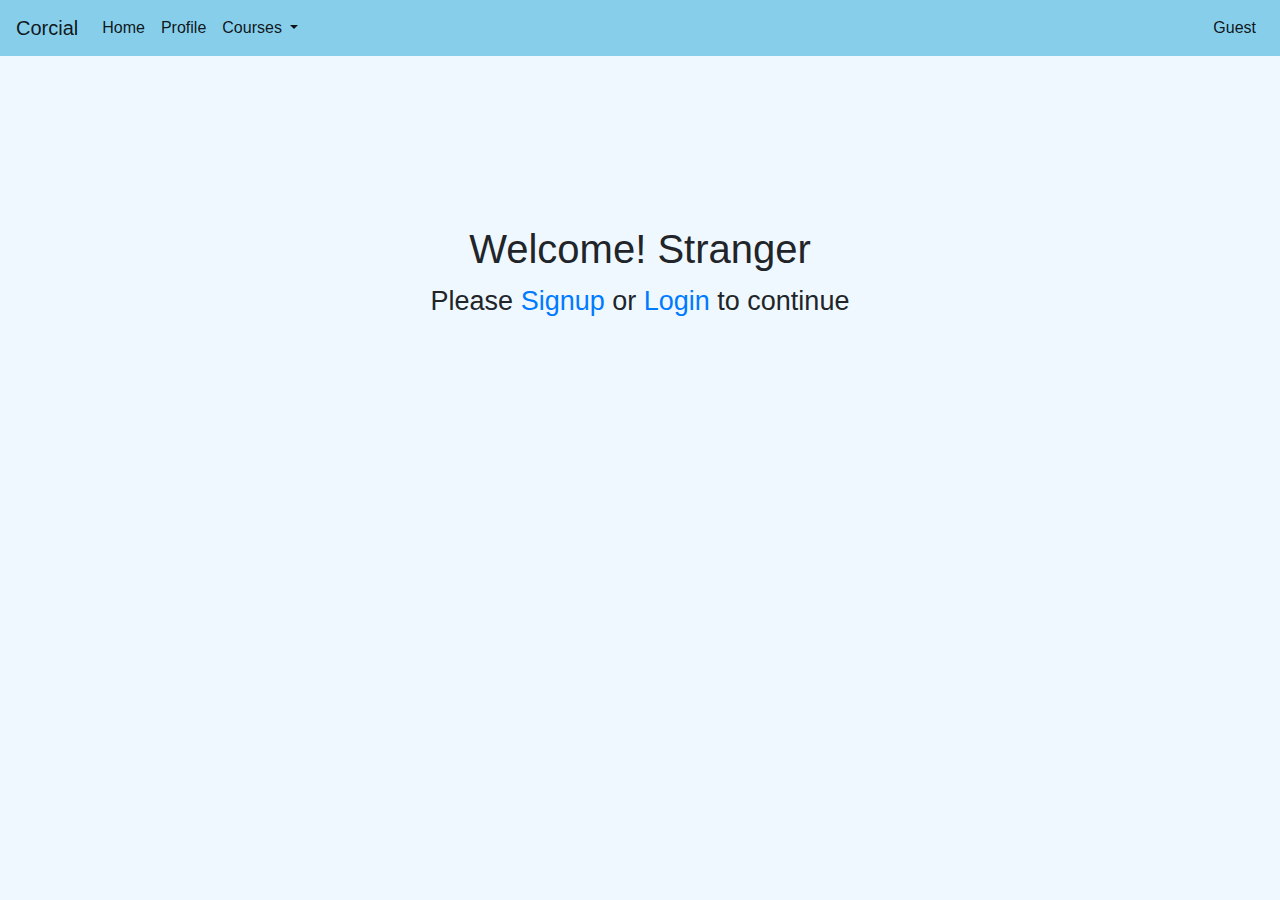
==== index.html @ 28f82509 "INDEX" ====
<!DOCTYPE html>
<html class="bg-template">
<head>
	<title>Home</title>
	<link rel="stylesheet" href="https://stackpath.bootstrapcdn.com/bootstrap/4.3.1/css/bootstrap.min.css" integrity="sha384-ggOyR0iXCbMQv3Xipma34MD+dH/1fQ784/j6cY/iJTQUOhcWr7x9JvoRxT2MZw1T" crossorigin="anonymous">
	<link href="visuals.css" rel="stylesheet" type="text/css">
	<style type="text/css">

</style>
</head>
<body class="bg-template">
	<nav class="navbar fixed-top navbar-expand-lg navbar-light bg-beauty">
  <a class="navbar-brand" href="#">Corcial</a>
  <button class="navbar-toggler" type="button" data-toggle="collapse" data-target="#navbarNavDropdown" aria-controls="navbarNavDropdown" aria-expanded="false" aria-label="Toggle navigation">
    <span class="navbar-toggler-icon"></span>
  </button>
  <div class="collapse navbar-collapse" id="navbarNavDropdown">
    <ul class="navbar-nav">
      <li class="nav-item active">
        <a class="nav-link shy" href="#">Home <span class="sr-only">(current)</span></a>
      </li>
      <li class="nav-item active">
        <a class="nav-link shy" href="#">Profile</a>
      </li>
      <li class="nav-item dropdown active">
        <a class="nav-link dropdown-toggle shy" href="#" id="navbarDropdownMenuLink" role="button" data-toggle="dropdown" aria-haspopup="true" aria-expanded="false">
          Courses
        </a>
        <div class="dropdown-menu bg-beauty" aria-labelledby="navbarDropdownMenuLink">
          <a class="dropdown-item shy" href="#">For First Year</a>
          <a class="dropdown-item shy" href="#">For Second Year</a>
          <a class="dropdown-item shy" href="#">For Third Year</a>
          <a class="dropdown-item shy" href="#">For Fourth Year</a>

        </div>
      </li>
    </ul>
    <div class="navbar-nav ml-auto">
	            <a href="#" class="nav-item nav-link active">Guest</a>
	        </div>
  </div>
</nav>

	<div class="bg-template center">
		<h1>Welcome! Stranger</h1>
		<p id = "forNewUser"> Please <a href="javascript:void(null);" id ="signup">Signup</a> or <a href="javascript:void(null);"id ="login">Login</a> to continue
		</p>
	</div>

	<div class="SignupForm" style = "display:none;"id="signupform">
		<form>
		<fieldset>
		<input type="email" name="field2" placeholder="Your Email *" id ="signupEmail">
		<input type="text" name="field1" placeholder="Your Name" id ="signupName">
		<input type="password" name="field1" placeholder="Your Password" id ="signupPass">
		</fieldset>
		<br>
		<input type="submit" id="signupApply" value="Apply">

		</form>
	</div>


	<div class="SignupForm"  style = "display:none;" id="LoginForm">
		<form>
		<fieldset>
		<input type="email" name="field2" placeholder="Your Email *">
		<input type="password" name="field1" placeholder="Password *">
		</fieldset>
		<br>
		<input type="submit" value="Login"  id = "loginApply">
		</form>
	</div>

<script src="https://code.jquery.com/jquery-3.3.1.slim.min.js" integrity="sha384-q8i/X+965DzO0rT7abK41JStQIAqVgRVzpbzo5smXKp4YfRvH+8abtTE1Pi6jizo" crossorigin="anonymous"></script>
<script src="https://cdnjs.cloudflare.com/ajax/libs/popper.js/1.14.7/umd/popper.min.js" integrity="sha384-UO2eT0CpHqdSJQ6hJty5KVphtPhzWj9WO1clHTMGa3JDZwrnQq4sF86dIHNDz0W1" crossorigin="anonymous"></script>
<script src="https://stackpath.bootstrapcdn.com/bootstrap/4.3.1/js/bootstrap.min.js" integrity="sha384-JjSmVgyd0p3pXB1rRibZUAYoIIy6OrQ6VrjIEaFf/nJGzIxFDsf4x0xIM+B07jRM" crossorigin="anonymous"></script>

</body>
<script src = "main.js">
</script>

</html>
---- visuals.css ----
.bg-beauty{
	background: #87ceeb;
}

.bg-template{
	background: #F0F8FF;
}

.center{
	text-align: center;
	vertical-align: middle;
	padding-top: 25vh;
}

#forNewUser{
	font-size: 3vh;
}

.shy:hover{
	background: #bbddff;

}

.SignupForm{
	max-width: 500px;
	margin: 10px auto;
	padding: 20px;
	border-radius: 8px;
	font-family: Georgia, "Times New Roman", Times, serif;
}
.SignupForm fieldset{
	border: none;
}
.SignupForm legend {
	font-size: 1.4em;
	margin-bottom: 10px;
}
.SignupForm label {
	display: block;
	margin-bottom: 8px;
}
.SignupForm input[type="text"],
.SignupForm input[type="date"],
.SignupForm input[type="datetime"],
.SignupForm input[type="email"],
.SignupForm input[type="number"],
.SignupForm input[type="search"],
.SignupForm input[type="time"],
.SignupForm input[type="url"],
.SignupForm textarea,
.SignupForm select {
	font-family: Georgia, "Times New Roman", Times, serif;
	background: rgba(255,255,255,.1);
	border: none;
	border-radius: 4px;
	font-size: 15px;
	margin: 0;
	outline: 0;
	padding: 10px;
	width: 100%;
	box-sizing: border-box; 
	-webkit-box-sizing: border-box;
	-moz-box-sizing: border-box; 
	background-color: #e8eeef;
	color:#8a97a0;
	-webkit-box-shadow: 0 1px 0 rgba(0,0,0,0.03) inset;
	box-shadow: 0 1px 0 rgba(0,0,0,0.03) inset;
	margin-bottom: 30px;
}
.SignupForm input[type="text"]:focus,
.SignupForm input[type="date"]:focus,
.SignupForm input[type="datetime"]:focus,
.SignupForm input[type="email"]:focus,
.SignupForm input[type="number"]:focus,
.SignupForm input[type="search"]:focus,
.SignupForm input[type="time"]:focus,
.SignupForm input[type="url"]:focus,
.SignupForm textarea:focus,
.SignupForm select:focus{
	background: #d2d9dd;
}
.SignupForm select{
	-webkit-appearance: menulist-button;
	height:35px;
}
.SignupForm .number {
	background: #1abc9c;
	color: #fff;
	height: 30px;
	width: 30px;
	display: inline-block;
	font-size: 0.8em;
	margin-right: 4px;
	line-height: 30px;
	text-align: center;
	text-shadow: 0 1px 0 rgba(255,255,255,0.2);
	border-radius: 15px 15px 15px 0px;
}

.SignupForm input[type="submit"],
.SignupForm input[type="button"]
{
	position: relative;
	display: block;
	padding: 19px 39px 18px 39px;
	color: #FFF;
	margin: 0 auto;
	background: #1abc9c;
	font-size: 18px;
	text-align: center;
	font-style: normal;
	width: 100%;
	border: 1px solid #16a085;
	border-width: 1px 1px 3px;
	margin-bottom: 10px;
}
.SignupForm input[type="submit"]:hover,
.SignupForm input[type="button"]:hover
{
	background: #109177;
}
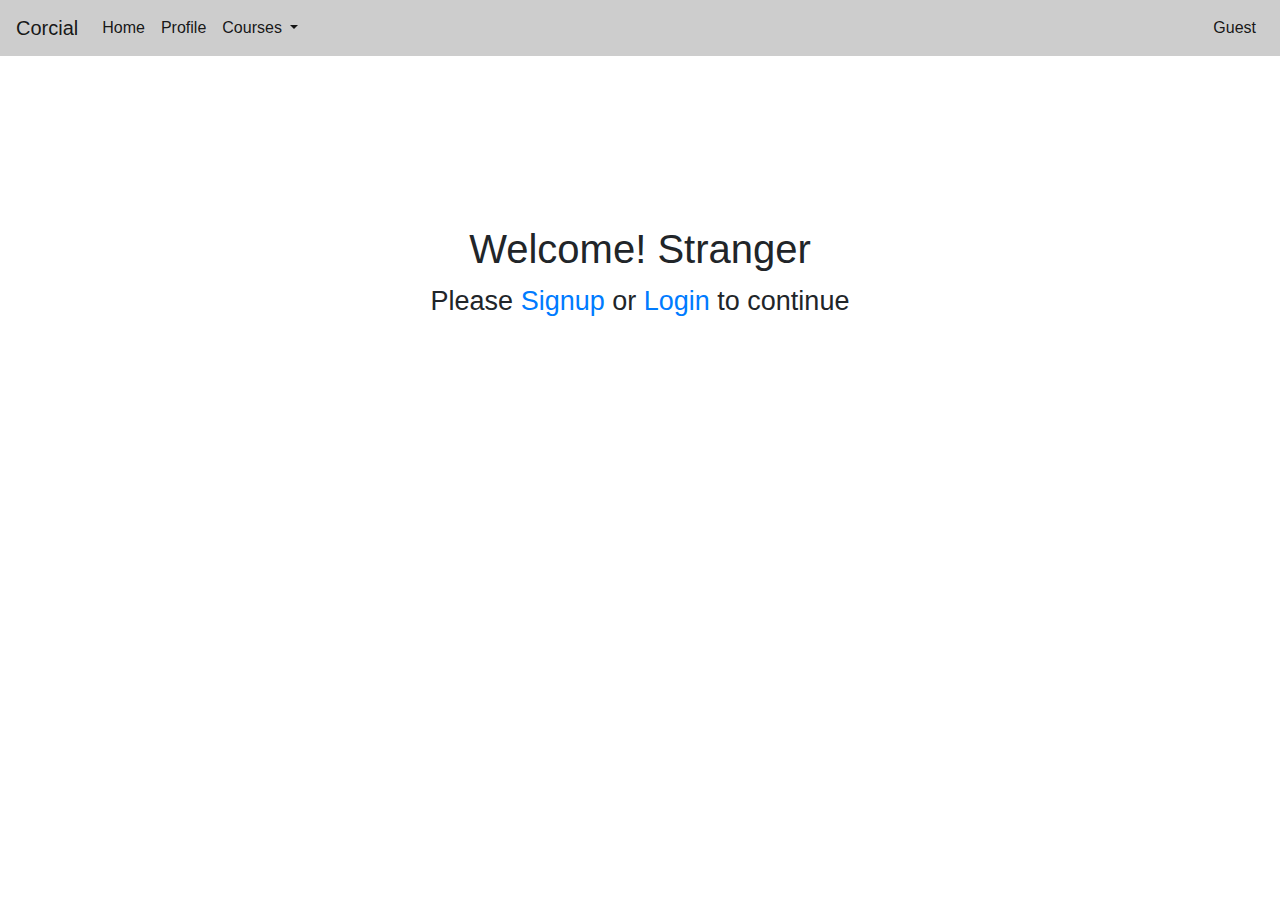
==== commit 6ccc0fc0: "add new files" ====
--- a/index.html
+++ b/index.html
@@ -2,7 +2,7 @@
 <html class="bg-template">
 <head>
 	<title>Home</title>
-	<link rel="stylesheet" href="https://stackpath.bootstrapcdn.com/bootstrap/4.3.1/css/bootstrap.min.css" integrity="sha384-ggOyR0iXCbMQv3Xipma34MD+dH/1fQ784/j6cY/iJTQUOhcWr7x9JvoRxT2MZw1T" crossorigin="anonymous">
+	<link rel="stylesheet" href="https://stackpath.bootstrapcdn.com/bootstrap/4.3.1/css/bootstrap.min.css" integrity="sha384-ggOyR0iXCbMQv3Xipma34MD+dH/1fQ784/j6cY/iJTQUOhcWr7x9JvoRxT2MZw1T" crossorigin="anonymous">	
 	<link href="visuals.css" rel="stylesheet" type="text/css">
 	<style type="text/css">
 
@@ -27,22 +27,20 @@
           Courses
         </a>
         <div class="dropdown-menu bg-beauty" aria-labelledby="navbarDropdownMenuLink">
-          <a class="dropdown-item shy" href="#">For First Year</a>
-          <a class="dropdown-item shy" href="#">For Second Year</a>
-          <a class="dropdown-item shy" href="#">For Third Year</a>
-          <a class="dropdown-item shy" href="#">For Fourth Year</a>
-
+          <a class="dropdown-item shy" href="FY.html">General courses</a>
+          <a class="dropdown-item shy" href="SY.html">Core Courses</a>
+          <a class="dropdown-item shy" href="spec.html">Specializations</a>
         </div>
       </li>
     </ul>
     <div class="navbar-nav ml-auto">
-	            <a href="#" class="nav-item nav-link active">Guest</a>
+	            <a href="#" class="nav-item nav-link active" id ="user">Guest</a>
 	        </div>
   </div>
 </nav>
 
 	<div class="bg-template center">
-		<h1>Welcome! Stranger</h1>
+		<h1 id = 'greet'>Welcome! Stranger</h1>
 		<p id = "forNewUser"> Please <a href="javascript:void(null);" id ="signup">Signup</a> or <a href="javascript:void(null);"id ="login">Login</a> to continue
 		</p>
 	</div>
@@ -55,7 +53,7 @@
 		<input type="password" name="field1" placeholder="Your Password" id ="signupPass">
 		</fieldset>
 		<br>
-		<input type="submit" id="signupApply" value="Apply">
+		<input type="button" id="signupApply" value="Apply">
 
 		</form>
 	</div>
@@ -64,11 +62,11 @@
 	<div class="SignupForm"  style = "display:none;" id="LoginForm">
 		<form>
 		<fieldset>
-		<input type="email" name="field2" placeholder="Your Email *">
-		<input type="password" name="field1" placeholder="Password *">
+		<input type="email" name="field2" id ="loginMail" placeholder="Your Email *">
+		<input type="password" name="field1" id ="loginPass" placeholder="Password *">
 		</fieldset>
 		<br>
-		<input type="submit" value="Login"  id = "loginApply">
+		<input type="button" value="Login"  id = "loginApply">
 		</form>
 	</div>
 
--- a/visuals.css
+++ b/visuals.css
@@ -1,9 +1,19 @@
+img {
+  border-radius: 20px;
+   display: block;
+  margin-left: auto;
+  margin-right: auto;
+  width: 50%;
+
+
+}
 .bg-beauty{
-	background: #87ceeb;
+	background: #cdcdcd;
 }
 
 .bg-template{
-	background: #F0F8FF;
+	/*background: #d7cec7;*/
+	/*color: #e7dfdd;*/
 }
 
 .center{
@@ -12,12 +22,19 @@
 	padding-top: 25vh;
 }
 
+.left-center{
+	text-align: left;
+	vertical-align: middle;;
+	padding-left: 15vh;
+	padding-top:18vh;
+}
+
 #forNewUser{
 	font-size: 3vh;
 }
 
 .shy:hover{
-	background: #bbddff;
+	background: #A9A9A9;
 
 }
 
